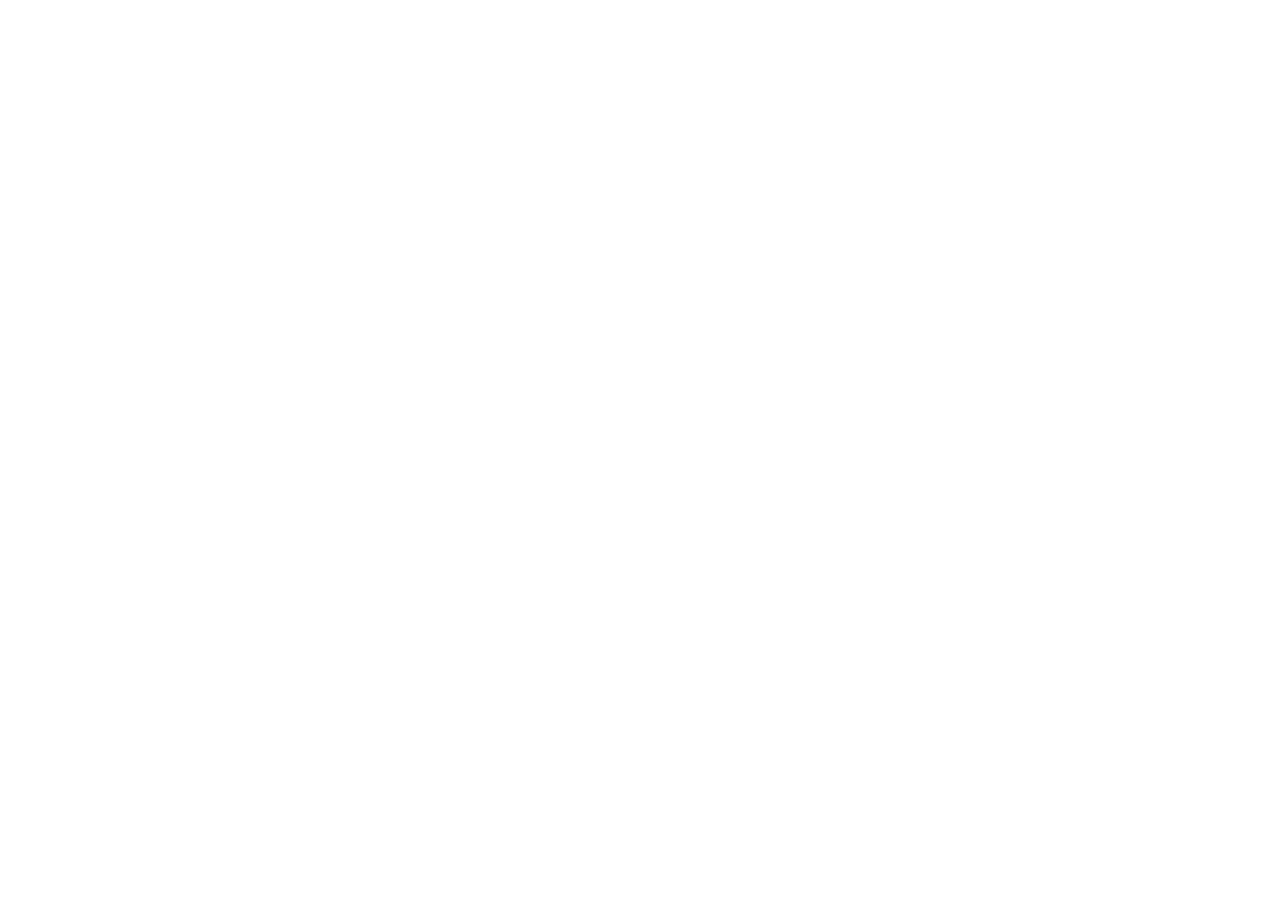
==== week5/week5b3.html @ 4dff2b1d "week 5" ====
<!DOCTYPE html>
<html lang="en">
<head>
    <meta charset="UTF-8">
    <meta name="viewport" content="width=device-width, initial-scale=1.0">
    <title>Create product list with CSS3</title>
    <style type="text/css">
        .ProductDetails {display: none;}
        .Product img {
            width: 150px;
            height: 150px;
            border-radius: 20px;
            box-shadow: 5px 5px 10px #aaa;
        }
        .ProductName {font-weight: bold;}
        .ProductPrice {font-style: italic;}
        .ProductPrice:before {content: " - "}
        .Product {
            text-align: center;
            width: 150px;
            margin: 0px 20px;
            float:left;
            cursor: pointer;
        }
    </style>
</head>
<body>
    
</body>
</html>
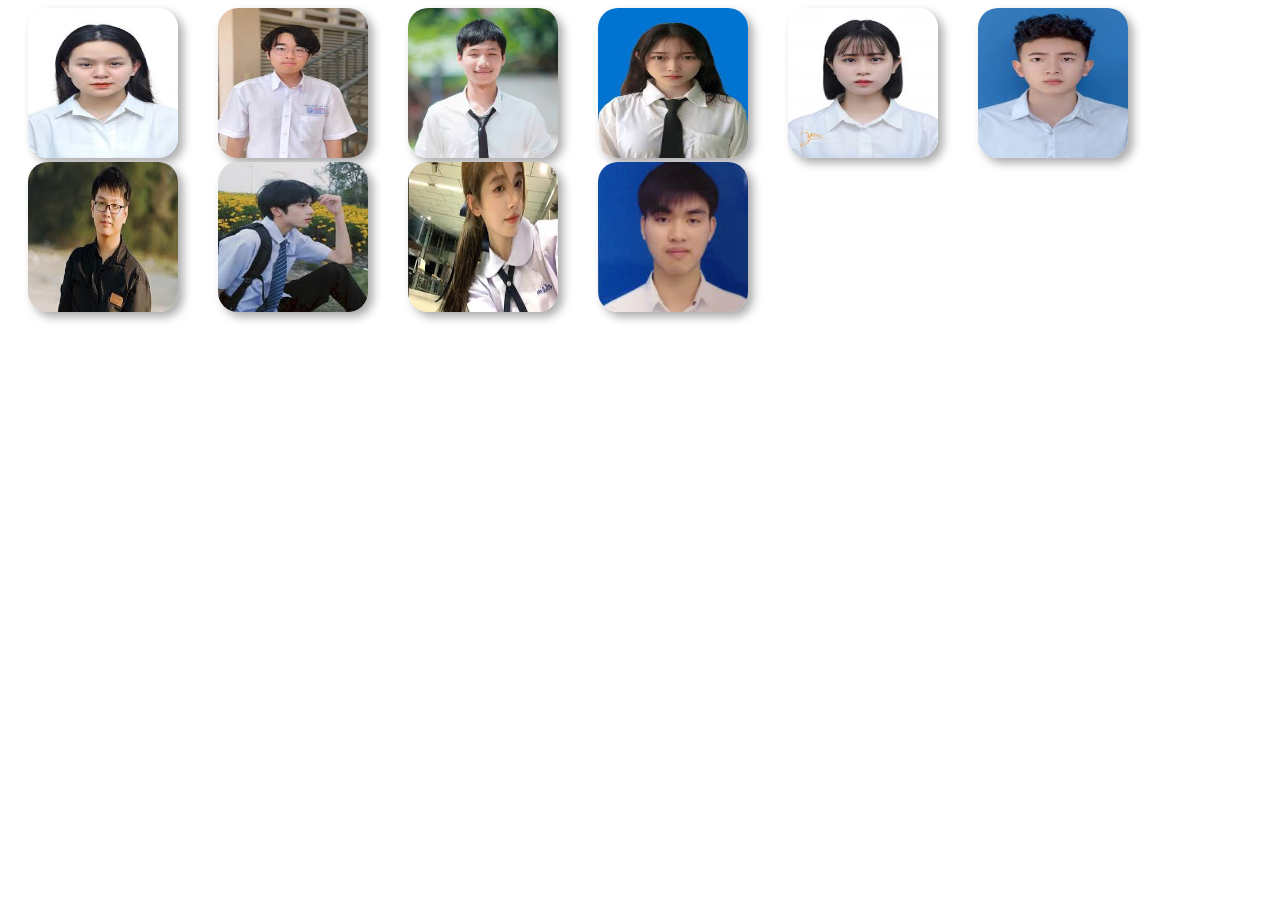
==== commit 9d1d2b5f: "bài tập tuần 5" ====
--- a/week5/week5b3.html
+++ b/week5/week5b3.html
@@ -3,28 +3,97 @@
 <head>
     <meta charset="UTF-8">
     <meta name="viewport" content="width=device-width, initial-scale=1.0">
-    <title>Create product list with CSS3</title>
-    <style type="text/css">
-        .ProductDetails {display: none;}
-        .Product img {
+    <title>Thông tin sinh viên</title>
+    <style>
+        .ThongtinSV {display: none;}
+        .AnhSV img {
             width: 150px;
             height: 150px;
             border-radius: 20px;
             box-shadow: 5px 5px 10px #aaa;
         }
-        .ProductName {font-weight: bold;}
-        .ProductPrice {font-style: italic;}
-        .ProductPrice:before {content: " - "}
-        .Product {
+        .TenSV {font-weight:bold;}
+        .MSSV {font-style: italic;}
+        .AnhSV {
             text-align: center;
             width: 150px;
             margin: 0px 20px;
-            float:left;
+            float: left;
             cursor: pointer;
         }
+        .AnhSV:hover .ThongtinSV {display: block;}
     </style>
 </head>
 <body>
-    
+    <div class="AnhSV">
+        <img src="imgweek5/ảnh1.jpg">
+        <div class="ThongtinSV">
+            <span class="TenSV">Nguyễn Thị A</span>
+            <span class="MSSV">98456532</span>
+        </div>
+    </div>
+    <div class="AnhSV">
+        <img src="imgweek5/ảnh2.jpg">
+        <div class="ThongtinSV">
+            <span class="TenSV">Nguyễn Văn B</span>
+            <span class="MSSV">23154524</span>
+        </div>
+    </div>
+    <div class="AnhSV">
+        <img src="imgweek5/ảnh3.jpg">
+        <div class="ThongtinSV">
+            <span class="TenSV">Trần Văn C</span>
+            <span class="MSSV">23845765</span>
+        </div>
+    </div>
+    <div class="AnhSV">
+        <img src="imgweek5/ảnh4.jpg">
+        <div class="ThongtinSV">
+            <span class="TenSV">Phan Thị Kim D</span>
+            <span class="MSSV">23512067</span>
+        </div>
+    </div>
+    <div class="AnhSV">
+        <img src="imgweek5/ảnh5.jpg">
+        <div class="ThongtinSV">
+            <span class="TenSV">Công Huyền Tôn Nữ Phương N</span>
+            <span class="MSSV">25147598</span>
+        </div>
+    </div>
+    <div class="AnhSV">
+        <img src="imgweek5/ảnh6.jpg">
+        <div class="ThongtinSV">
+            <span class="TenSV">Trần Văn Q</span>
+            <span class="MSSV">84575682</span>
+        </div>
+    </div>
+    <div class="AnhSV">
+        <img src="imgweek5/ảnh7.jpg">
+        <div class="ThongtinSV">
+            <span class="TenSV">Lê Văn T</span>
+            <span class="MSSV">56985745</span>
+        </div>
+    </div>
+    <div class="AnhSV">
+        <img src="imgweek5/ảnh8.jpg">
+        <div class="ThongtinSV">
+            <span class="TenSV">Vương Quốc K</span>
+            <span class="MSSV">23514287</span>
+        </div>
+    </div>
+    <div class="AnhSV">
+        <img src="imgweek5/ảnh9.jpg">
+        <div class="ThongtinSV">
+            <span class="TenSV">Hồ Thị S</span>
+            <span class="MSSV">24521478</span>
+        </div>
+    </div>
+    <div class="AnhSV">
+        <img src="imgweek5/ảnh10.jpg">
+        <div class="ThongtinSV">
+            <span class="TenSV">Nguyễn Văn H</span>
+            <span class="MSSV">75489856</span>
+        </div>
+    </div>
 </body>
 </html>